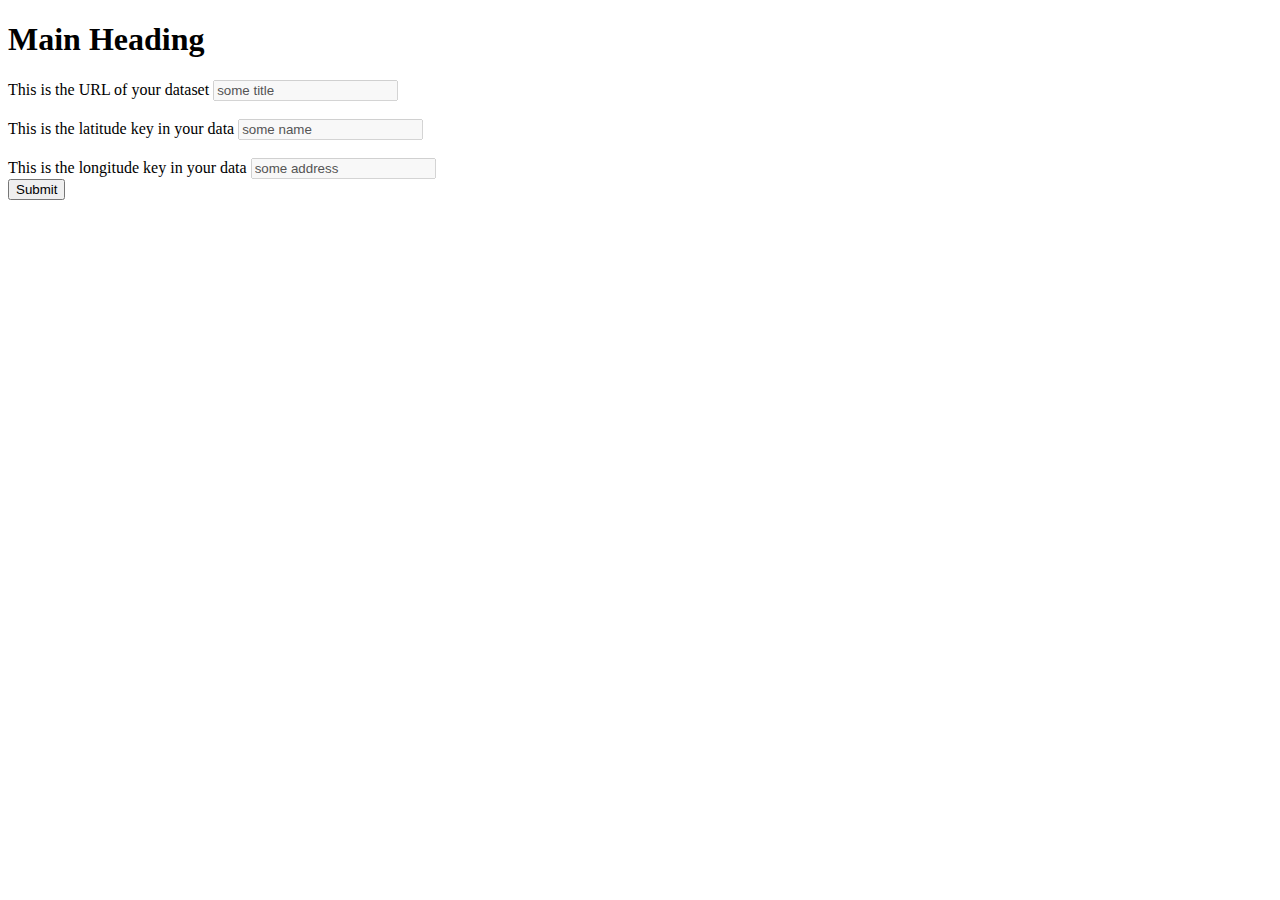
==== assignment/index.html @ ac0b4f47 "update assignment" ====
<!DOCTYPE html>
<html>
  <head>
    <!-- CSS Imports -->
    <link rel="stylesheet" href="css/reset.css" />
    <link rel="stylesheet" href="css/leaflet.css" />
    <link rel="stylesheet" href="css/style.css" />
  </head>
  <body>
    <!-- Sidebar -->
    <div class="sidebar">
      <h1 id="main-heading">Main Heading</h1>
      <label id="text-label1" for="text-input1">This is the URL of your dataset</label>
      <input id="text-input1" class="input-text" type="text" placeholder="text here" value="some title" disabled>
      <br>
      <br>
      <label id="text-label2" for="text-input2">This is the latitude key in your data</label>
      <input id="text-input2" class="input-text" type="text" placeholder="text here" value="some name" disabled>
      <br>
      <br>
      <label id="text-label3" for="text-input3">This is  the longitude key in your data</label>
      <input id="text-input3" class="input-text" type="text" placeholder="text here" value="some address" disabled>
      <br>
      <button>Submit</button>
    </div>
    <!-- Map -->
    <div id="map" class="map"></div>
    <!-- Javascript Imports -->
    <script src="js/jquery-2.2.0.js"></script>
    <script src="js/underscore.js"></script>
    <script src="js/leaflet.js"></script>
    <script src="js/main.js"></script>
  </body>
</html>
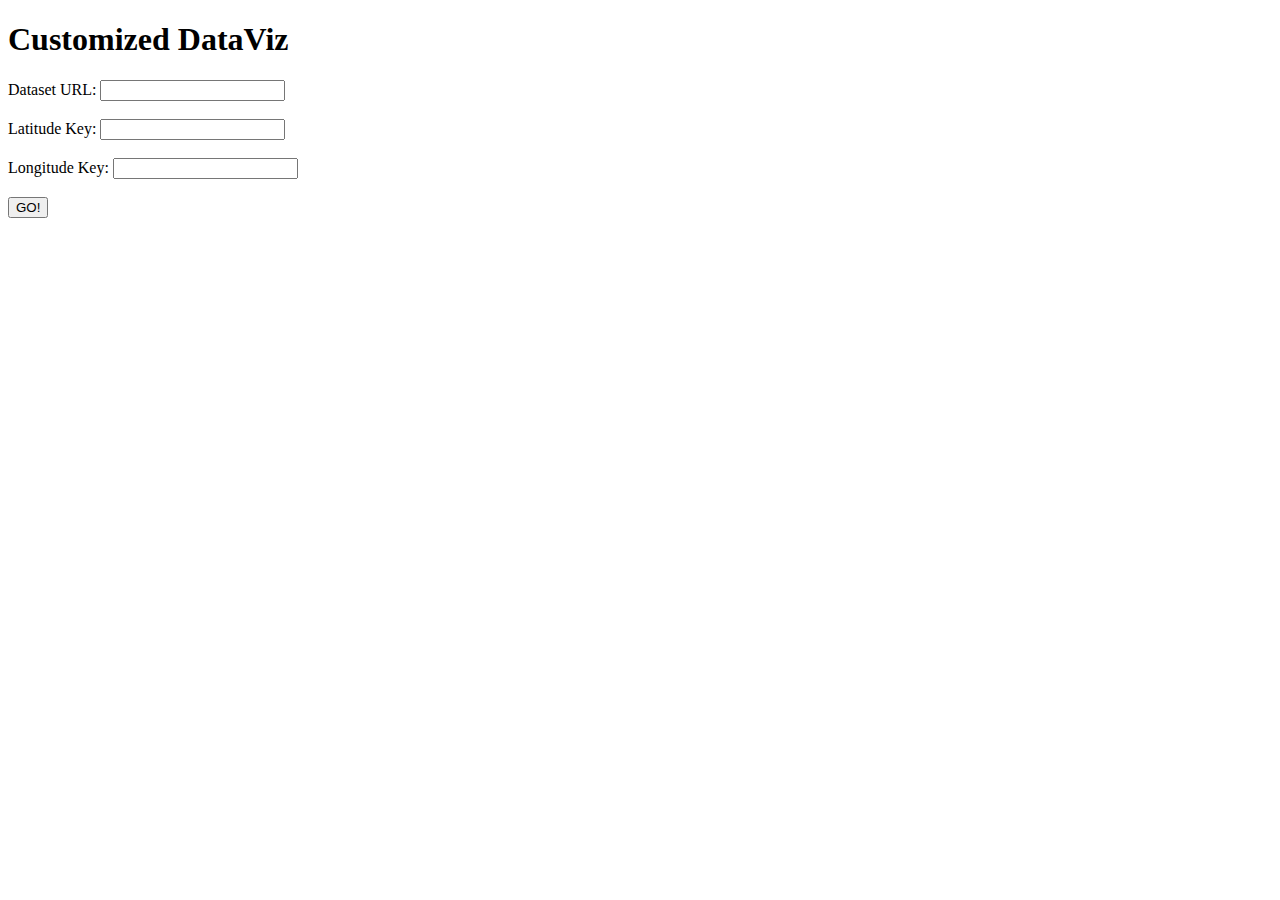
==== commit 9e3c83ca: "update assignment" ====
--- a/assignment/index.html
+++ b/assignment/index.html
@@ -9,19 +9,25 @@
   <body>
     <!-- Sidebar -->
     <div class="sidebar">
-      <h1 id="main-heading">Main Heading</h1>
-      <label id="text-label1" for="text-input1">This is the URL of your dataset</label>
-      <input id="text-input1" class="input-text" type="text" placeholder="text here" value="some title" disabled>
+      <!-- =====================
+      Add elements in this space
+      ====================== -->
+      <h1 id="main-heading">Customized DataViz</h1>
+      <label id = text-url for = text-input-url>Dataset URL: </label>
+      <input id = text-input-url class = input-text type = "text">
       <br>
       <br>
-      <label id="text-label2" for="text-input2">This is the latitude key in your data</label>
-      <input id="text-input2" class="input-text" type="text" placeholder="text here" value="some name" disabled>
+      <label id="text-label-lat" for="text-key-lat">Latitude Key: </label>
+      <input type="text" id="text-key-lat">
       <br>
       <br>
-      <label id="text-label3" for="text-input3">This is  the longitude key in your data</label>
-      <input id="text-input3" class="input-text" type="text" placeholder="text here" value="some address" disabled>
+      <label id="text-label-lng" for="text-key-lng">Longitude Key: </label>
+      <input type="text" id="text-key-lng">
       <br>
-      <button>Submit</button>
+      <br>
+      <button>GO!</button>
+
+
     </div>
     <!-- Map -->
     <div id="map" class="map"></div>
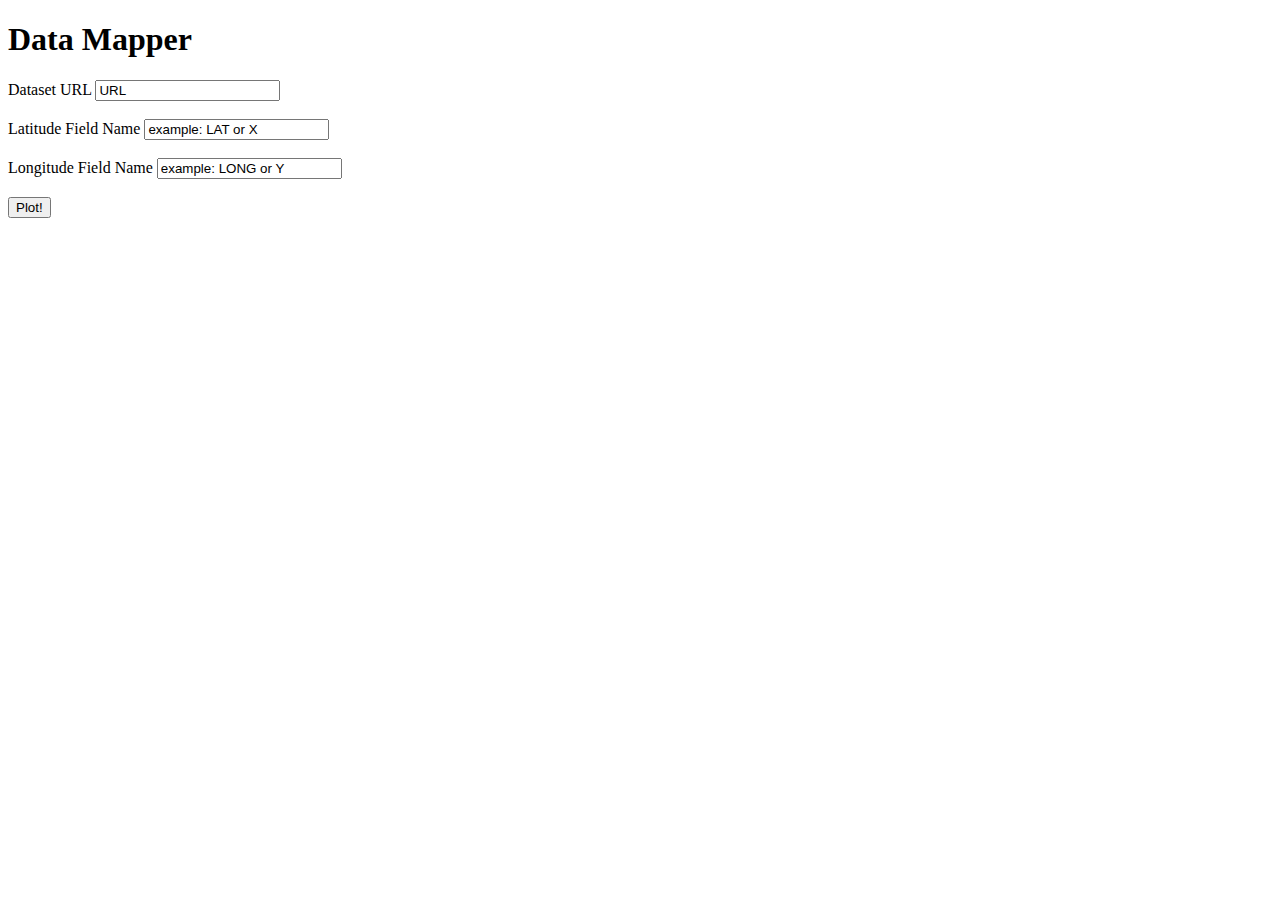
==== commit 9f15185e: "Merge e0b32ad941b0a209119e16b740cceb2fde3ced23 into 5116f5cbaaad7dd445193a265e46bd7b9818b3c0" ====
--- a/assignment/index.html
+++ b/assignment/index.html
@@ -9,25 +9,20 @@
   <body>
     <!-- Sidebar -->
     <div class="sidebar">
-      <!-- =====================
-      Add elements in this space
-      ====================== -->
-      <h1 id="main-heading">Customized DataViz</h1>
-      <label id = text-url for = text-input-url>Dataset URL: </label>
-      <input id = text-input-url class = input-text type = "text">
+      <h1 id="main-heading">Data Mapper</h1>
+      <label id="text-label1" for="text-input1">Dataset URL</label>
+      <input id="text-input1" class="input-text" type="text" placeholder="text here" value="URL">
       <br>
       <br>
-      <label id="text-label-lat" for="text-key-lat">Latitude Key: </label>
-      <input type="text" id="text-key-lat">
+      <label id="text-label2" for="text-input2">Latitude Field Name</label>
+      <input id="text-input2" class="input-text" type="text" placeholder="text here" value="example: LAT or X">
       <br>
       <br>
-      <label id="text-label-lng" for="text-key-lng">Longitude Key: </label>
-      <input type="text" id="text-key-lng">
+      <label id="text-label3" for="text-input3">Longitude Field Name</label>
+      <input id="text-input3" class="input-text" type="text" placeholder="text here" value="example: LONG or Y" >
       <br>
       <br>
-      <button>GO!</button>
-
-
+      <button>Plot!</button>
     </div>
     <!-- Map -->
     <div id="map" class="map"></div>
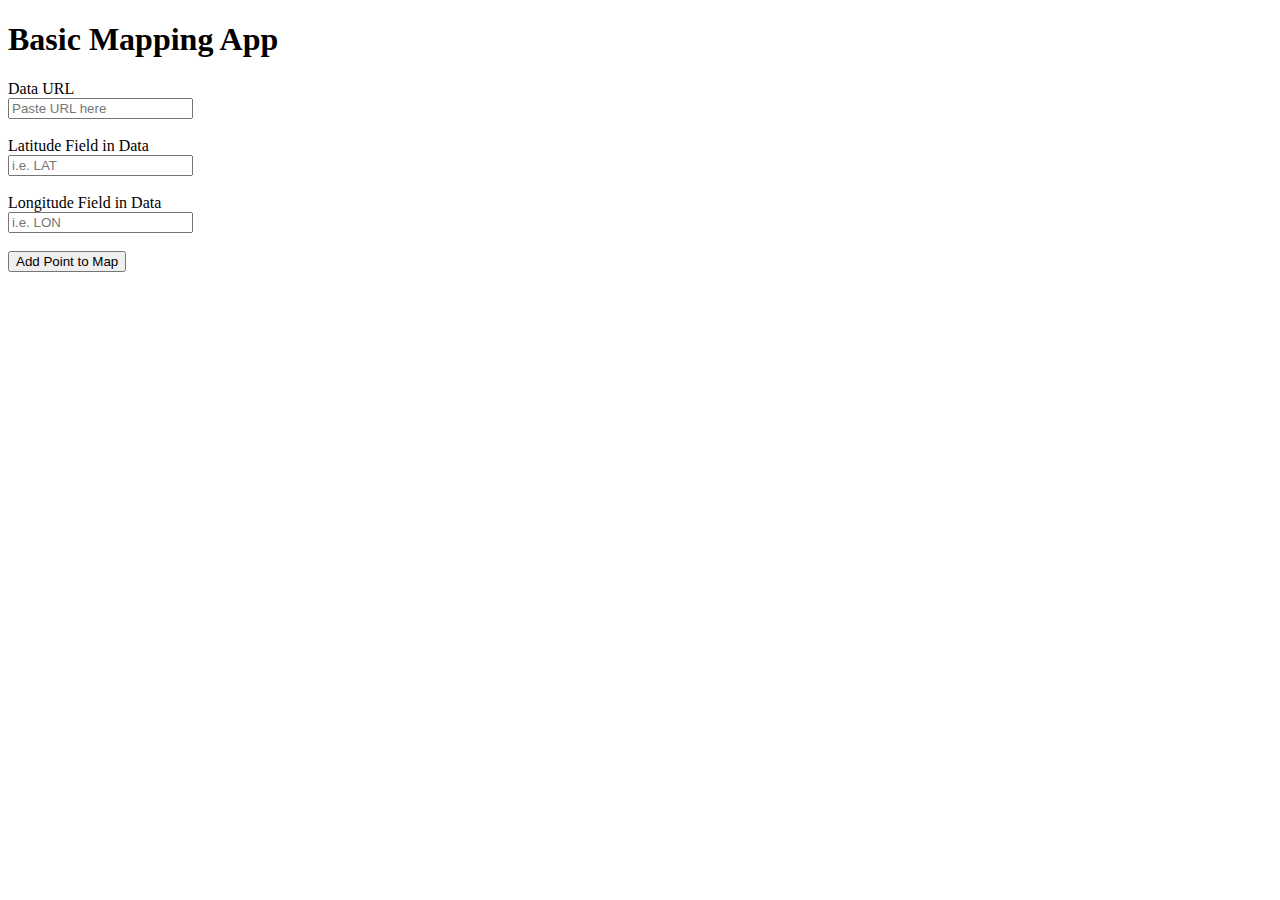
==== commit 9602638a: "Lab + Assignment" ====
--- a/assignment/index.html
+++ b/assignment/index.html
@@ -1,28 +1,33 @@
 <!DOCTYPE html>
 <html>
-  <head>
+
+<head>
     <!-- CSS Imports -->
     <link rel="stylesheet" href="css/reset.css" />
     <link rel="stylesheet" href="css/leaflet.css" />
     <link rel="stylesheet" href="css/style.css" />
-  </head>
-  <body>
+</head>
+
+<body>
     <!-- Sidebar -->
     <div class="sidebar">
-      <h1 id="main-heading">Data Mapper</h1>
-      <label id="text-label1" for="text-input1">Dataset URL</label>
-      <input id="text-input1" class="input-text" type="text" placeholder="text here" value="URL">
-      <br>
-      <br>
-      <label id="text-label2" for="text-input2">Latitude Field Name</label>
-      <input id="text-input2" class="input-text" type="text" placeholder="text here" value="example: LAT or X">
-      <br>
-      <br>
-      <label id="text-label3" for="text-input3">Longitude Field Name</label>
-      <input id="text-input3" class="input-text" type="text" placeholder="text here" value="example: LONG or Y" >
-      <br>
-      <br>
-      <button>Plot!</button>
+        <h1 id="main-heading">Basic Mapping App</h1>
+        <label id="url-label" for="url-input">Data URL</label>
+        <br>
+        <input id="url-input" class="input-text" type="text" placeholder="Paste URL here">
+        <br>
+        <br>
+        <label id="lat-field" for="lat-field-input">Latitude Field in Data</label>
+        <br>
+        <input id="lat-field-input" class="input-text" type="text" placeholder="i.e. LAT">
+        <br>
+        <br>
+        <label id="lon-field" for="lon-field-input">Longitude Field in Data</label>
+        <br>
+        <input id="lon-field-input" class="input-text" type="text" placeholder="i.e. LON">
+        <br>
+        <br>
+        <button>Add Point to Map</button>
     </div>
     <!-- Map -->
     <div id="map" class="map"></div>
@@ -31,5 +36,6 @@
     <script src="js/underscore.js"></script>
     <script src="js/leaflet.js"></script>
     <script src="js/main.js"></script>
-  </body>
-</html>
+</body>
+
+</html>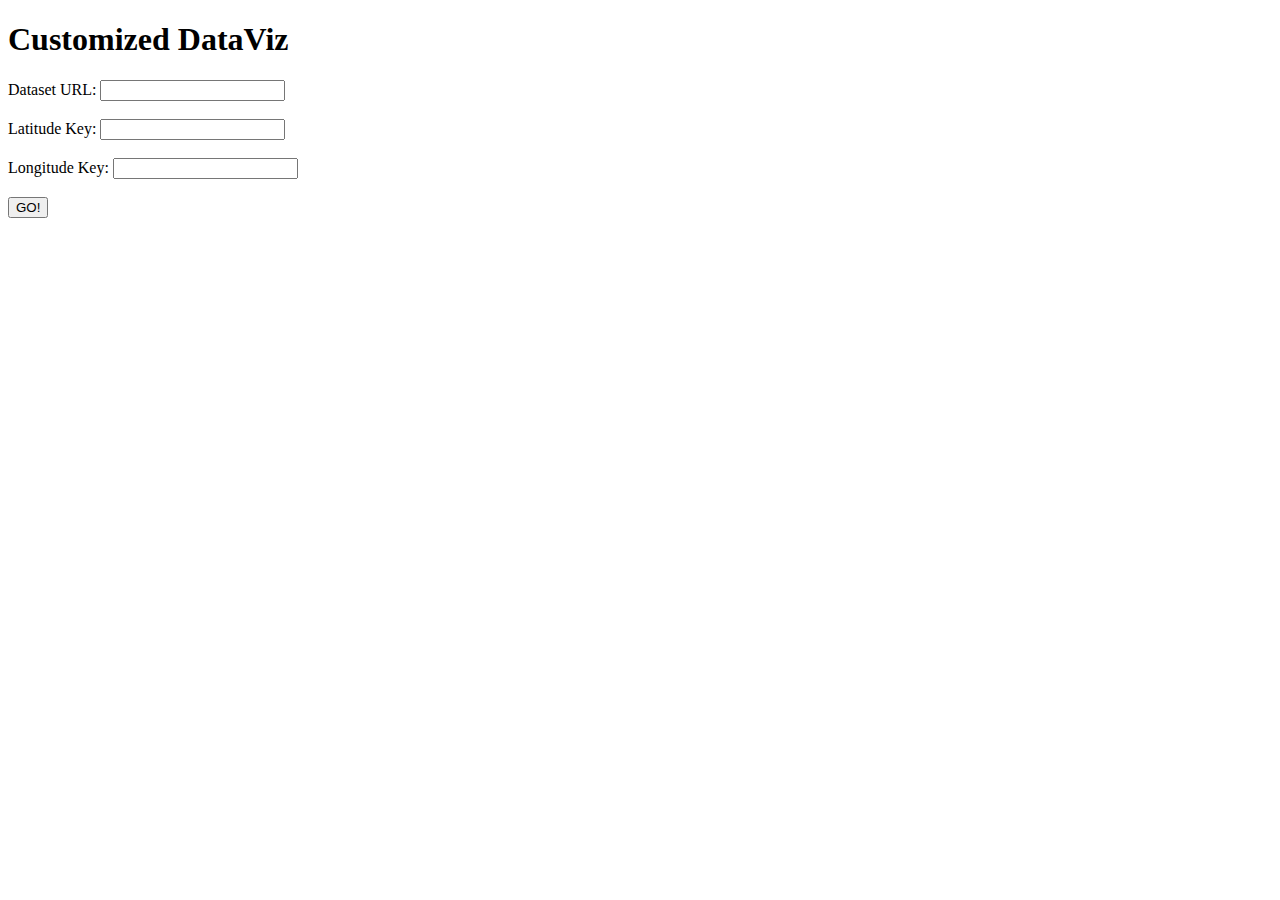
==== commit 9d061293: "Merge 9e3c83cae0fa3fbcd5a9e608adc4ced0661e9b2b into 5116f5cbaaad7dd445193a265e46bd7b9818b3c0" ====
--- a/assignment/index.html
+++ b/assignment/index.html
@@ -1,33 +1,33 @@
 <!DOCTYPE html>
 <html>
-
-<head>
+  <head>
     <!-- CSS Imports -->
     <link rel="stylesheet" href="css/reset.css" />
     <link rel="stylesheet" href="css/leaflet.css" />
     <link rel="stylesheet" href="css/style.css" />
-</head>
-
-<body>
+  </head>
+  <body>
     <!-- Sidebar -->
     <div class="sidebar">
-        <h1 id="main-heading">Basic Mapping App</h1>
-        <label id="url-label" for="url-input">Data URL</label>
-        <br>
-        <input id="url-input" class="input-text" type="text" placeholder="Paste URL here">
-        <br>
-        <br>
-        <label id="lat-field" for="lat-field-input">Latitude Field in Data</label>
-        <br>
-        <input id="lat-field-input" class="input-text" type="text" placeholder="i.e. LAT">
-        <br>
-        <br>
-        <label id="lon-field" for="lon-field-input">Longitude Field in Data</label>
-        <br>
-        <input id="lon-field-input" class="input-text" type="text" placeholder="i.e. LON">
-        <br>
-        <br>
-        <button>Add Point to Map</button>
+      <!-- =====================
+      Add elements in this space
+      ====================== -->
+      <h1 id="main-heading">Customized DataViz</h1>
+      <label id = text-url for = text-input-url>Dataset URL: </label>
+      <input id = text-input-url class = input-text type = "text">
+      <br>
+      <br>
+      <label id="text-label-lat" for="text-key-lat">Latitude Key: </label>
+      <input type="text" id="text-key-lat">
+      <br>
+      <br>
+      <label id="text-label-lng" for="text-key-lng">Longitude Key: </label>
+      <input type="text" id="text-key-lng">
+      <br>
+      <br>
+      <button>GO!</button>
+
+
     </div>
     <!-- Map -->
     <div id="map" class="map"></div>
@@ -36,6 +36,5 @@
     <script src="js/underscore.js"></script>
     <script src="js/leaflet.js"></script>
     <script src="js/main.js"></script>
-</body>
-
-</html>+  </body>
+</html>
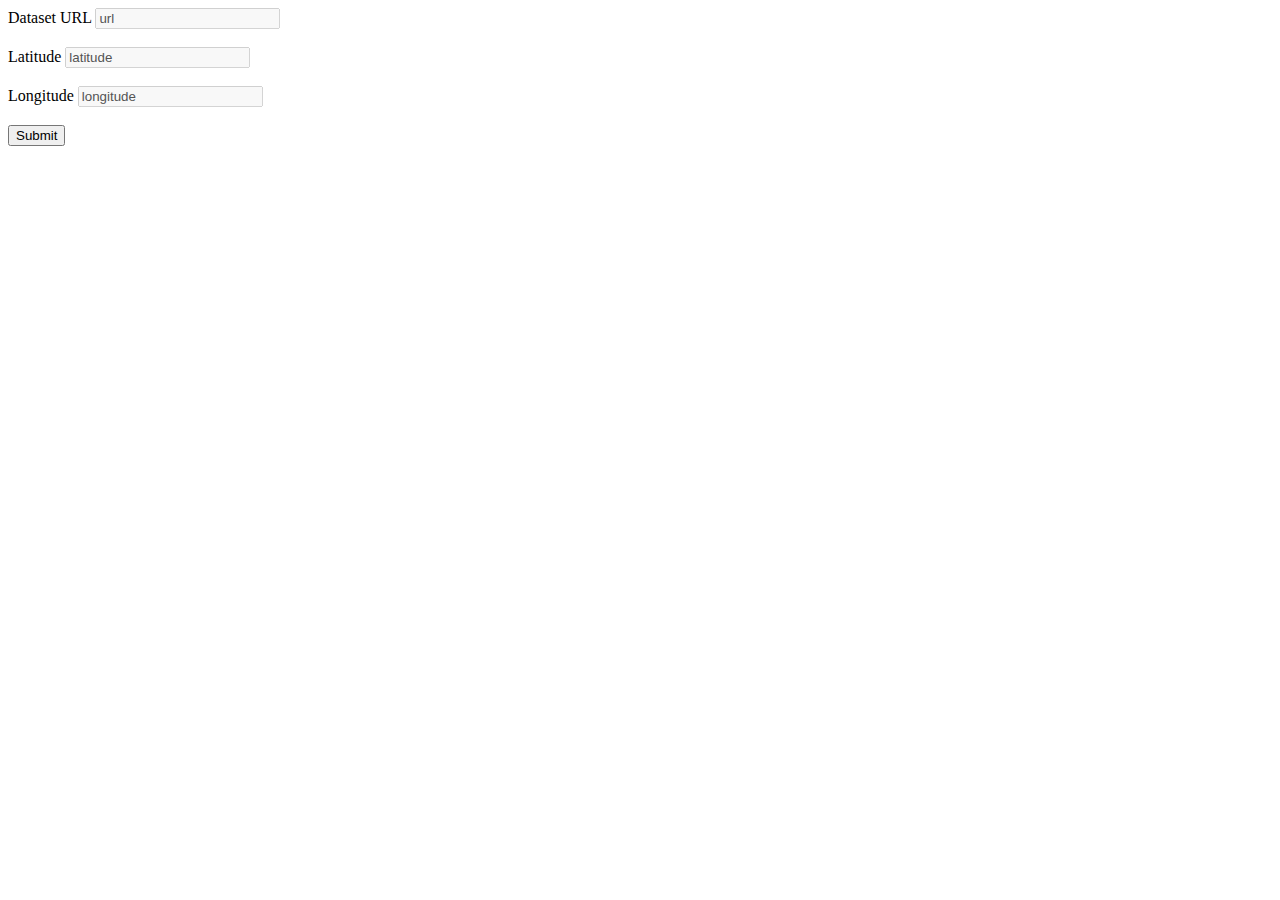
==== commit da4423fa: "Merge 859e62e7e7cce27b11bddfac51be5a4e26e4b41a into 5116f5cbaaad7dd445193a265e46bd7b9818b3c0" ====
--- a/assignment/index.html
+++ b/assignment/index.html
@@ -12,22 +12,19 @@
       <!-- =====================
       Add elements in this space
       ====================== -->
-      <h1 id="main-heading">Customized DataViz</h1>
-      <label id = text-url for = text-input-url>Dataset URL: </label>
-      <input id = text-input-url class = input-text type = "text">
+      <label id="text-label1" for="text-input1">Dataset URL</label>
+      <input id="text-input1" class="input-text" type="text" placeholder="text here" value="url" disabled>
       <br>
       <br>
-      <label id="text-label-lat" for="text-key-lat">Latitude Key: </label>
-      <input type="text" id="text-key-lat">
+      <label id="text-label2" for="text-input2">Latitude</label>
+      <input id="text-input2" class="input-text" type="text" placeholder="text here" value="latitude" disabled>
       <br>
       <br>
-      <label id="text-label-lng" for="text-key-lng">Longitude Key: </label>
-      <input type="text" id="text-key-lng">
+      <label id="text-label3" for="text-input1">Longitude</label>
+      <input id="text-input3" class="input-text" type="text" placeholder="text here" value="longitude" disabled>
       <br>
       <br>
-      <button>GO!</button>
-
-
+      <button>Submit</button>
     </div>
     <!-- Map -->
     <div id="map" class="map"></div>
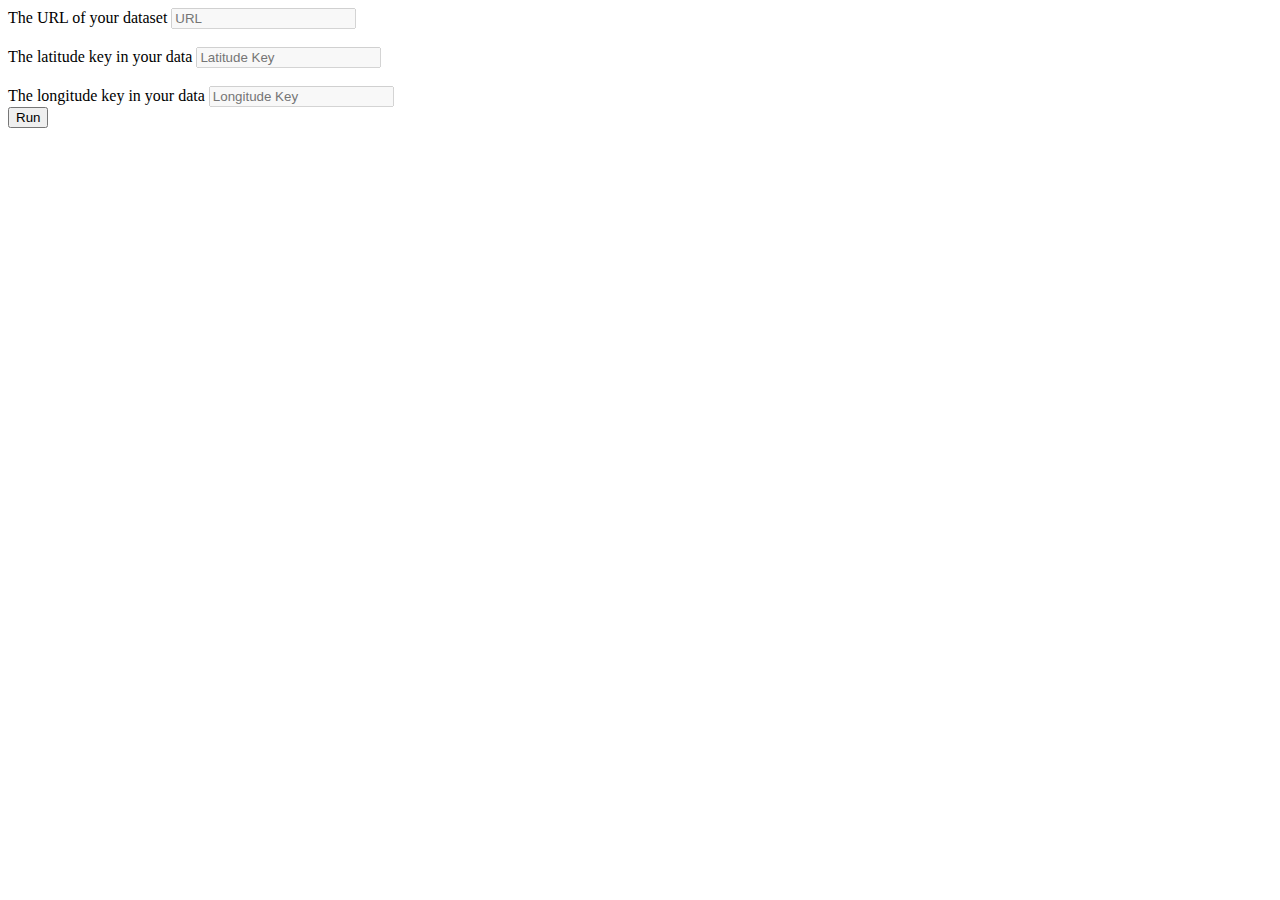
==== commit 9abea924: "Merge af1b43dc9742627ae736452c3165697274a66ead into 5116f5cbaaad7dd445193a265e46bd7b9818b3c0" ====
--- a/assignment/index.html
+++ b/assignment/index.html
@@ -9,22 +9,18 @@
   <body>
     <!-- Sidebar -->
     <div class="sidebar">
-      <!-- =====================
-      Add elements in this space
-      ====================== -->
-      <label id="text-label1" for="text-input1">Dataset URL</label>
-      <input id="text-input1" class="input-text" type="text" placeholder="text here" value="url" disabled>
+      <label id="text-label1" for="text-input1">The URL of your dataset</label>
+      <input id="text-input1" class="input-text" type="text" placeholder="URL" value="" disabled>
       <br>
       <br>
-      <label id="text-label2" for="text-input2">Latitude</label>
-      <input id="text-input2" class="input-text" type="text" placeholder="text here" value="latitude" disabled>
+      <label id="text-label2" for="text-input2">The latitude key in your data</label>
+      <input id="text-input2" class="input-text" type="text" placeholder="Latitude Key" value="" disabled>
       <br>
       <br>
-      <label id="text-label3" for="text-input1">Longitude</label>
-      <input id="text-input3" class="input-text" type="text" placeholder="text here" value="longitude" disabled>
+      <label id="text-label3" for="text-input3">The longitude key in your data</label>
+      <input id="text-input3" class="input-text" type="text" placeholder="Longitude Key" value="" disabled>
       <br>
-      <br>
-      <button>Submit</button>
+      <button>Run</button>
     </div>
     <!-- Map -->
     <div id="map" class="map"></div>
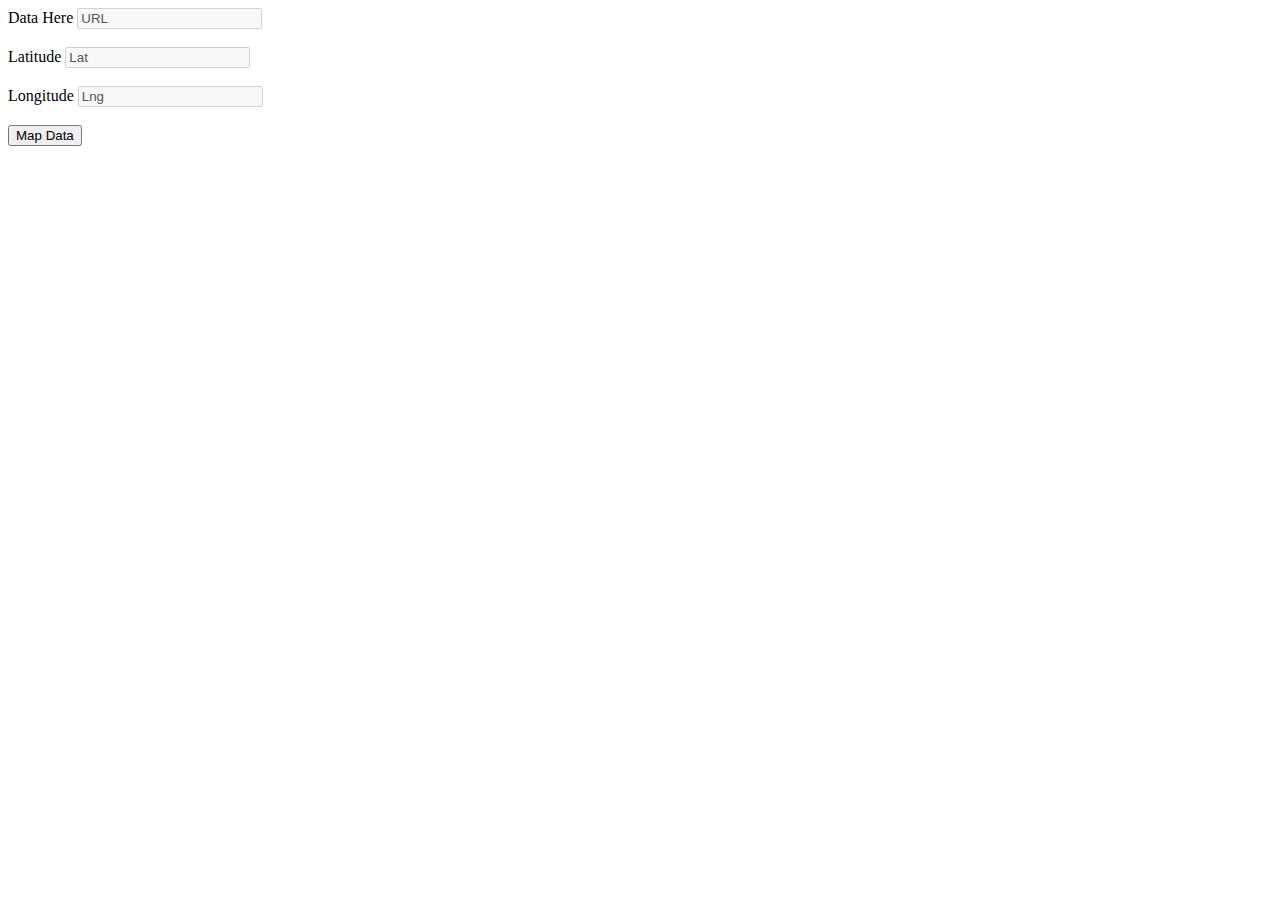
==== commit c56b0f0d: "Merge af3d1fcbe5ae468e5b441a825231869fb06e5e37 into 5116f5cbaaad7dd445193a265e46bd7b9818b3c0" ====
--- a/assignment/index.html
+++ b/assignment/index.html
@@ -9,18 +9,19 @@
   <body>
     <!-- Sidebar -->
     <div class="sidebar">
-      <label id="text-label1" for="text-input1">The URL of your dataset</label>
-      <input id="text-input1" class="input-text" type="text" placeholder="URL" value="" disabled>
+      <label id="text-label1" for="text-input1">Data Here</label>
+      <input id="text-input1" class="input-text" type="text" placeholder="text here" value="URL" disabled>
       <br>
       <br>
-      <label id="text-label2" for="text-input2">The latitude key in your data</label>
-      <input id="text-input2" class="input-text" type="text" placeholder="Latitude Key" value="" disabled>
+      <label id="text-label2" for="text-input2">Latitude</label>
+      <input id="text-input2" class="input-text" type="text" placeholder="text here" value="Lat" disabled>
       <br>
       <br>
-      <label id="text-label3" for="text-input3">The longitude key in your data</label>
-      <input id="text-input3" class="input-text" type="text" placeholder="Longitude Key" value="" disabled>
+      <label id="text-label3" for="text-input3">Longitude</label>
+      <input id="text-input3" class="input-text" type="text" placeholder="text here" value="Lng" disabled>
       <br>
-      <button>Run</button>
+      <br>
+      <button>Map Data</button>
     </div>
     <!-- Map -->
     <div id="map" class="map"></div>
